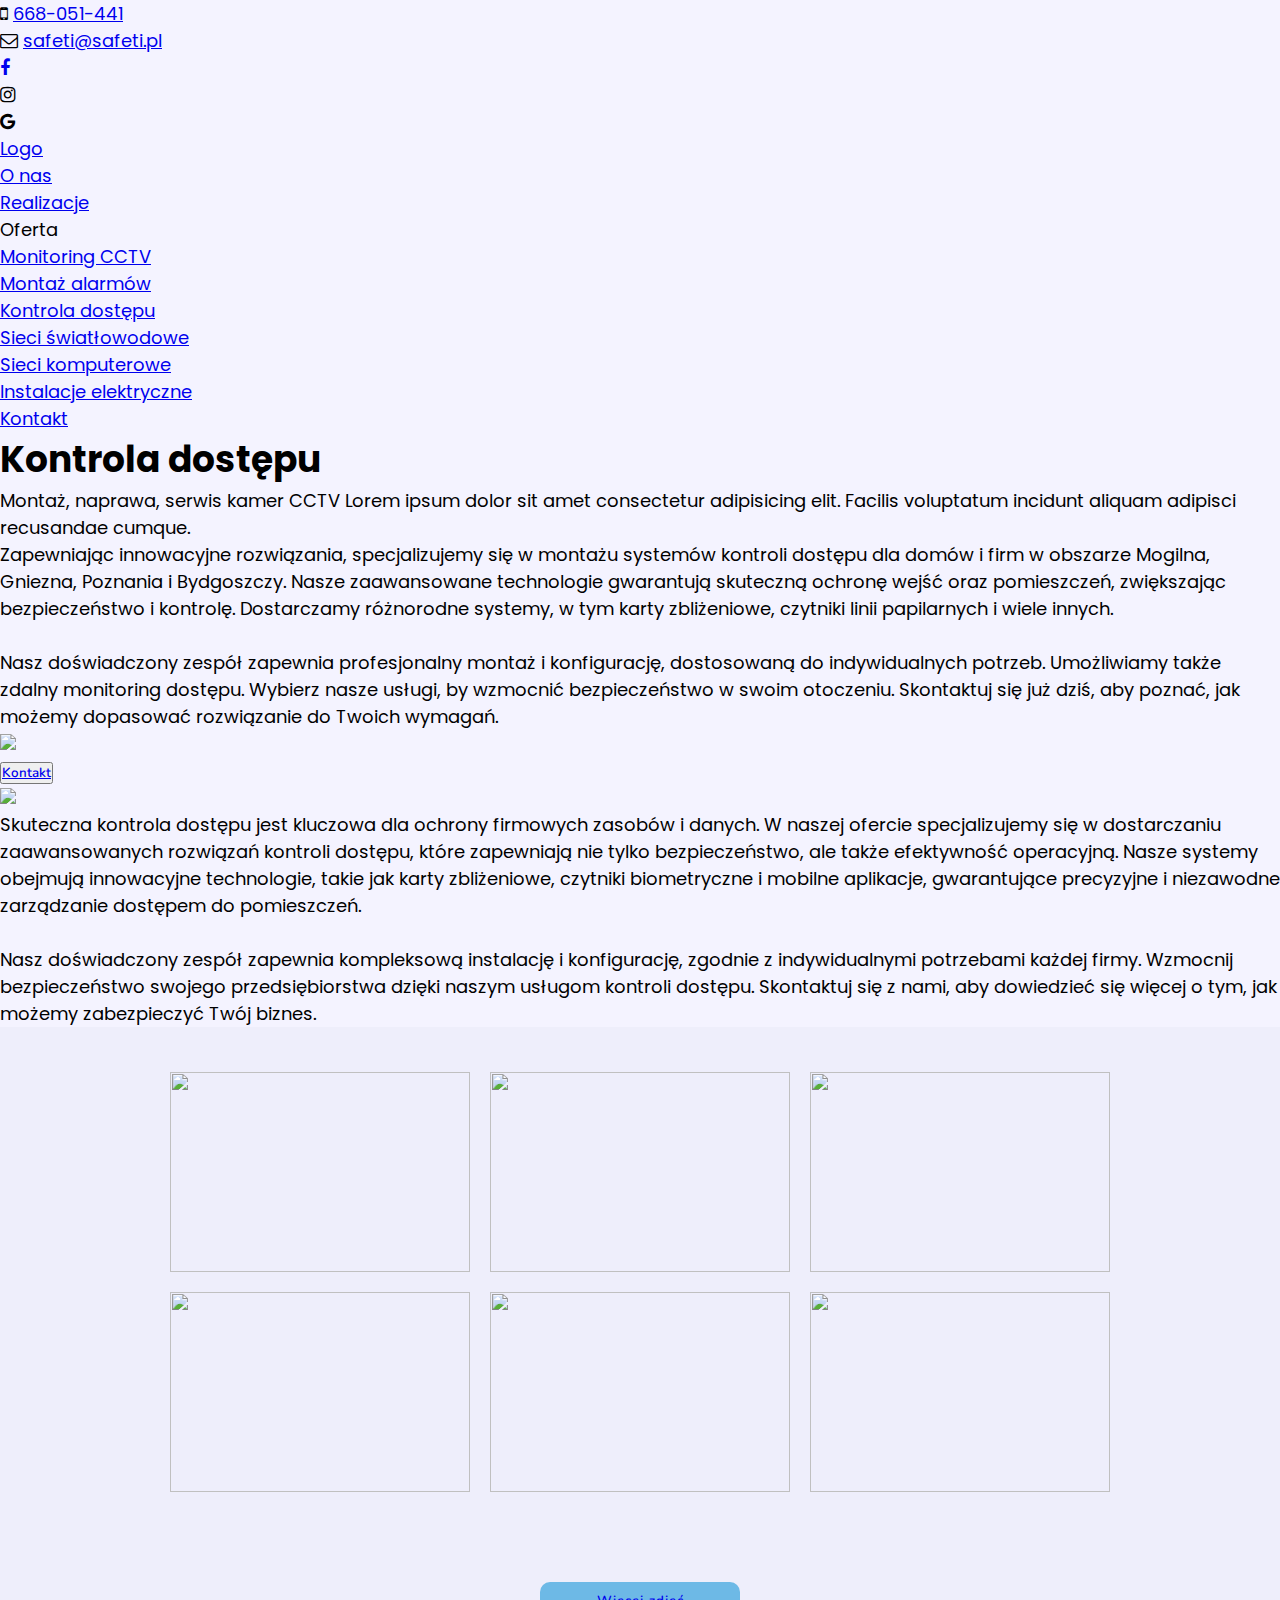
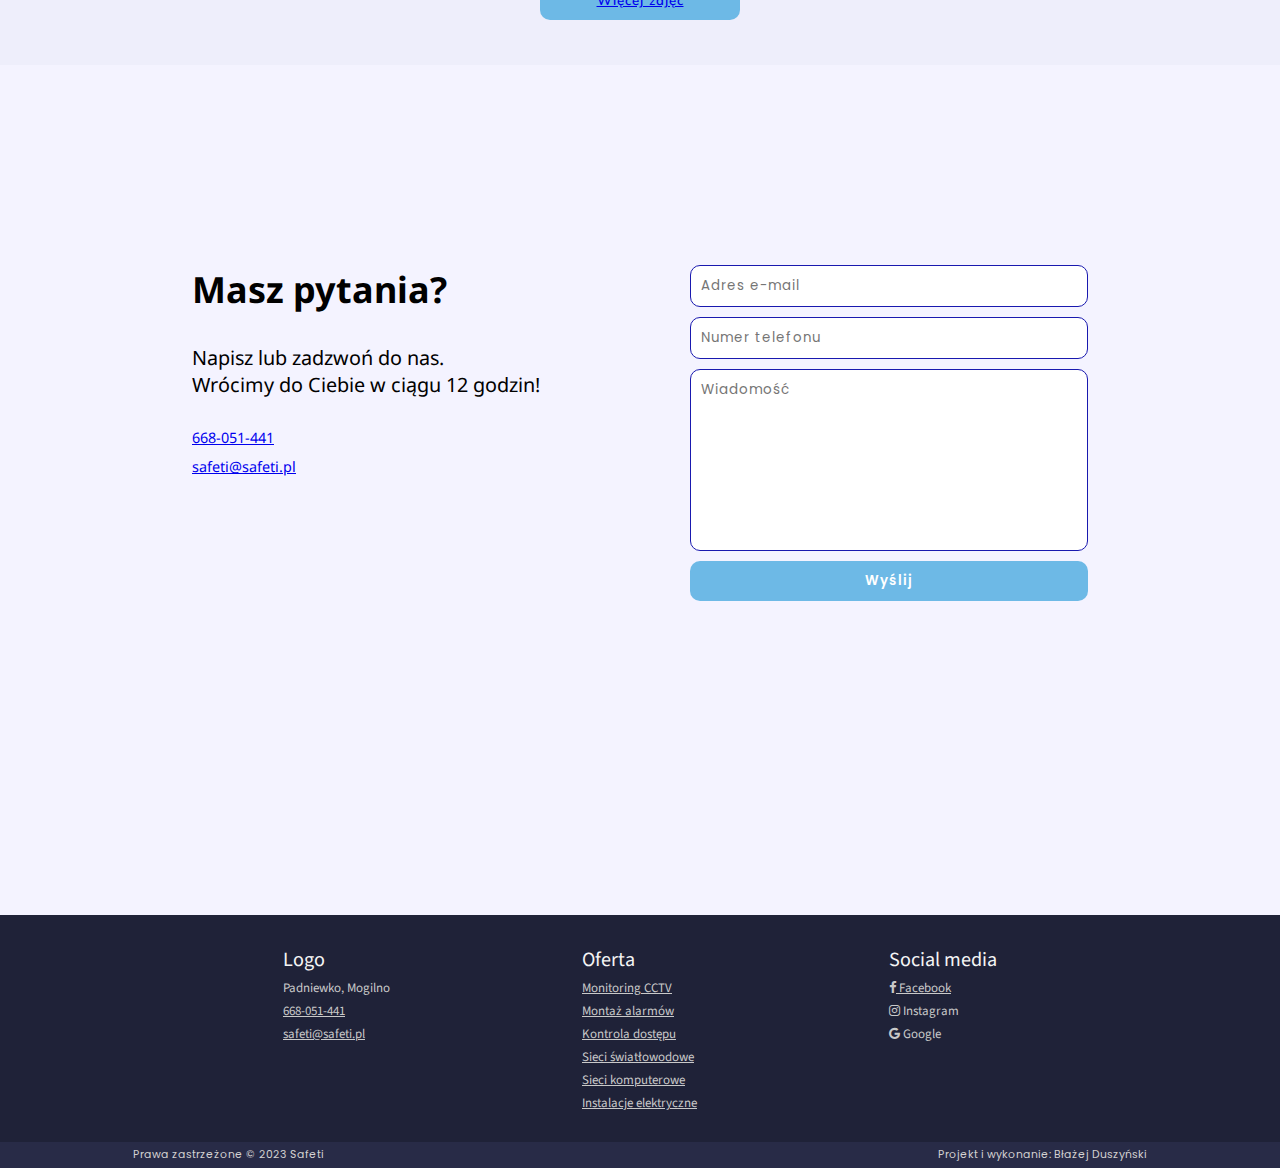
==== kontrola-dostepu.html @ 42b7b5b3 "created html files for all offer subpages" ====
<!DOCTYPE html>
<html lang="pl">

<head>
    <meta charset="UTF-8">
    <meta name="viewport" content="width=device-width, initial-scale=1.0">
    <link rel="stylesheet" href="/css/style.css" />
    <link rel="stylesheet" href="/css/contact.css" />
    <link rel="stylesheet" href="css/navbar.css" />
    <link rel="stylesheet" href="/css/bottom.css" />
    <link rel="stylesheet" href="/css/footer.css" />
    <link rel="stylesheet" href="/css/gallery.css" />
    <link rel="stylesheet" href="/css/popup.css" />
    <link rel="stylesheet" href="/css/subpages/kontrola-dostepu/hero.css" />
    <link rel="stylesheet" href="/css/subpages/kontrola-dostepu/description.css" />
    <script defer src="/js/script.js"></script>
    <script defer src="/js/gallery.js"></script>
    <script type="module" src="https://unpkg.com/ionicons@5.5.2/dist/ionicons/ionicons.esm.js"></script>
    <script src="https://cdnjs.cloudflare.com/ajax/libs/gsap/3.12.2/gsap.min.js"></script>
    <script src="https://cdnjs.cloudflare.com/ajax/libs/gsap/3.12.2/Flip.min.js"></script>
    <script src="https://cdnjs.cloudflare.com/ajax/libs/gsap/3.12.2/ScrollTrigger.min.js"></script>
    <script src="https://cdnjs.cloudflare.com/ajax/libs/gsap/3.12.2/Observer.min.js"></script>
    <script src="https://cdnjs.cloudflare.com/ajax/libs/gsap/3.12.2/ScrollToPlugin.min.js"></script>
    <script src="https://cdnjs.cloudflare.com/ajax/libs/gsap/3.12.2/Draggable.min.js"></script>
    <script src="https://cdnjs.cloudflare.com/ajax/libs/gsap/3.12.2/EaselPlugin.min.js"></script>
    <script src="https://cdnjs.cloudflare.com/ajax/libs/gsap/3.12.2/MotionPathPlugin.min.js"></script>
    <script src="https://cdnjs.cloudflare.com/ajax/libs/gsap/3.12.2/PixiPlugin.min.js"></script>
    <script src="https://cdnjs.cloudflare.com/ajax/libs/gsap/3.12.2/TextPlugin.min.js"></script>
    <script src="https://cdnjs.cloudflare.com/ajax/libs/gsap/3.12.2/gsap.min.js"></script>
    <script src='https://kit.fontawesome.com/a076d05399.js' crossorigin='anonymous'></script>
    <link href="https://fonts.googleapis.com/css2?family=Montserrat:wght@300&amp;display=swap" rel="stylesheet" />
    <link href="https://fonts.googleapis.com/css2?family=Nunito:wght@700&amp;family=Raleway:wght@200&amp;display=swap"
        rel="stylesheet" />
    <link href="https://fonts.googleapis.com/css2?family=Nunito:wght@900&amp;family=Raleway:wght@200&amp;display=swap"
        rel="stylesheet" />
    <link
        href="https://fonts.googleapis.com/css2?family=Nunito:wght@700&amp;family=Quicksand:wght@300&amp;family=Raleway:wght@200&amp;display=swap"
        rel="stylesheet" />
    <link
        href="https://fonts.googleapis.com/css2?family=Nunito:wght@700&amp;family=Quicksand:wght@900&amp;family=Raleway:wght@200&amp;display=swap"
        rel="stylesheet" />
    <style>
        @import url("https://fonts.googleapis.com/css2?family=Lato:wght@300&display=swap");
    </style>
    <link
        href="https://fonts.googleapis.com/css2?family=Hind+Siliguri:wght@300;400;500;700&family=Lato:wght@300;400;700&family=Lexend+Deca:wght@300;400;500;700&family=Noto+Sans:wght@300;400;500;800&family=Roboto:ital,wght@0,400;0,500;1,500&family=Rubik:ital,wght@0,300;0,500;0,700;1,400&display=swap"
        rel="stylesheet">
    <link
        href="https://fonts.googleapis.com/css2?family=B612:wght@400;700&family=Fredoka:wght@300;500;600&family=K2D:wght@300;400;700;800&family=Oxygen:wght@400;700&display=swap"
        rel="stylesheet">
    <link href="https://fonts.googleapis.com/css2?family=Poppins&amp;display=swap" rel="stylesheet" />
    <link rel="preconnect" href="https://fonts.googleapis.com">
    <link rel="preconnect" href="https://fonts.gstatic.com" crossorigin>
    <link
        href="https://fonts.googleapis.com/css2?family=Acme&family=Plus+Jakarta+Sans:wght@400;600;700&family=Sora:wght@300;400;700&family=Source+Sans+3:ital,wght@0,300;0,500;1,600&display=swap"
        rel="stylesheet">
    <link rel="stylesheet" href="https://cdnjs.cloudflare.com/ajax/libs/font-awesome/4.7.0/css/font-awesome.min.css">
    <title>Document</title>
</head>

<body>
    <div class="popup hidden">
        <button aria-label="Zamknij popup" class="popup__close">X</button>
        <img class="popup__img">
        <button aria-label="Następne zdjęcie" class="popup__arrow popup__arrow--right">+</button>
        <button aria-label="Poprzednie zdjęcie" class="popup__arrow popup__arrow--left">-</button>
    </div>
    <div class="hero">
        <header class="hero__header">
            <div class="hero__companyInfoContainer">
                <div class="hero__companyAdressContainer">
                    <ul>
                        <li>
                            <i class='fa fa-mobile-phone'></i>
                            <a href="callto://668051441">668-051-441</a>
                        </li>
                        <li>
                            <i class='fa fa-envelope-o'></i>
                            <a href="mailto: bduszynski92@gmail.com">safeti@safeti.pl</a>
                        </li>
                    </ul>
                </div>
                <div class="hero__socialMediaContainer">
                    <ul>
                        <li><a href="https://www.facebook.com/safetipl"><i class='fa fa-facebook'></i></a></li>
                        <li><a><i class='fa fa-instagram'></i></a></li>
                        <li><a><i class='fa fa-google'></i></a></li>
                    </ul>
                </div>
            </div>
            <nav class="navbar">
                <p class="hero__logo"><a href="/index.html">Logo</a></p>
                <ul class="navbar__menu">
                    <li><a href="/o-nas.html">O nas</a></li>
                    <li><a href="/realizacje.html">Realizacje</a></li>
                    <li>
                        <p>Oferta</p>
                        <ul>
                            <li><a href="/monitoring-cctv.html">Monitoring CCTV</a></li>
                            <li><a href="/montaz-alarmow.html">Montaż alarmów</a></li>
                            <li><a href="/kontrola-dostepu.html">Kontrola dostępu</a></li>
                            <li><a href="/sieci-swiatlowodowe.html">Sieci światłowodowe</a></li>
                            <li><a href="/sieci-komputerowe.html">Sieci komputerowe</a></li>
                            <li><a href="/instalacje-elektryczne.html">Instalacje elektryczne</a></li>
                        </ul>
                    </li>
                    <li><a href="#kontakt">Kontakt</a></li>
                </ul>
                <div class="navbar__burger">
                    <span class="navbar__burgerBar"></span>
                    <span class="navbar__burgerBar"></span>
                    <span class="navbar__burgerBar"></span>
                </div>
            </nav>
        </header>
        <div class="hero__container">
            <h1>Kontrola dostępu</h1>
            <p>Montaż, naprawa, serwis kamer CCTV Lorem ipsum dolor sit amet consectetur adipisicing elit. Facilis
                voluptatum incidunt aliquam adipisci recusandae cumque.</p>
        </div>
    </div>
    <section class="description">
        <div class="description__section">
            <p>Zapewniając innowacyjne rozwiązania, specjalizujemy się w montażu systemów kontroli dostępu dla domów i
                firm w obszarze Mogilna, Gniezna, Poznania i Bydgoszczy. Nasze zaawansowane technologie gwarantują
                skuteczną ochronę wejść oraz pomieszczeń, zwiększając bezpieczeństwo i kontrolę. Dostarczamy różnorodne
                systemy, w tym karty zbliżeniowe, czytniki linii papilarnych i wiele innych.<br><br> Nasz doświadczony
                zespół
                zapewnia profesjonalny montaż i konfigurację, dostosowaną do indywidualnych potrzeb. Umożliwiamy także
                zdalny monitoring dostępu. Wybierz nasze usługi, by wzmocnić bezpieczeństwo w swoim otoczeniu.
                Skontaktuj się już dziś, aby poznać, jak możemy dopasować rozwiązanie do Twoich wymagań.</p>
            <div class="description__imageContainer"><img
                    src="https://p-cdn-gunnebo-v3.azureedge.net/-/media/Sites/business-units/entrancecontrol/Images/industry-images/airport-category.ashx?w=422&rev=-1&hash=533306D05ECD2969CB08980A96B32D23">
            </div>
        </div>
        <button class="description__button"><a href="#kontakt">Kontakt</a></button>
        <div class="description__section">
            <div class="description__imageContainer"><img src="/images/kontrola-dostepu.jpg">
            </div>
            <p>Skuteczna kontrola dostępu jest kluczowa dla ochrony firmowych zasobów i danych. W naszej ofercie
                specjalizujemy się w dostarczaniu zaawansowanych rozwiązań kontroli dostępu, które zapewniają nie tylko
                bezpieczeństwo, ale także efektywność operacyjną. Nasze systemy obejmują innowacyjne technologie, takie
                jak karty zbliżeniowe, czytniki biometryczne i mobilne aplikacje, gwarantujące precyzyjne i niezawodne
                zarządzanie dostępem do pomieszczeń.<br><br> Nasz doświadczony zespół zapewnia kompleksową instalację i
                konfigurację, zgodnie z indywidualnymi potrzebami każdej firmy. Wzmocnij bezpieczeństwo swojego
                przedsiębiorstwa dzięki naszym usługom kontroli dostępu. Skontaktuj się z nami, aby dowiedzieć się
                więcej o tym, jak możemy zabezpieczyć Twój biznes.</p>
        </div>
    </section>
    <section class="gallery">
        <ul class="gallery__container">
            <li class="gallery__thumbnail"><img tabindex="0"
                    src="https://www.bls.gov/spotlight/2022/the-construction-industry-labor-force-2003-to-2020/images/cover-image.jpg">
            </li>
            <li class="gallery__thumbnail"><img tabindex="0"
                    src="https://gratka.pl/blog/wp-content/uploads/2022/05/img_9970.jpg">
            </li>
            <li class="gallery__thumbnail"><img tabindex="0"
                    src="https://beskidzka24.pl/wp-content/uploads/2019/04/domowy-monitoring-jak-zabezpieczyc-dom-przy-pomocy-kamery-ip-1170x780.jpeg">
            </li>
            <li class="gallery__thumbnail"><img tabindex="0"
                    src="https://dvspolska.pl/img/cms/grafiki/Blog/Czym%20si%C4%99%20kierowa%C4%87%20wybieraj%C4%85c%20monitoring%20domu/Dom.jpg">
            </li>
            <li class="gallery__thumbnail"><img tabindex="0"
                    src="https://a.allegroimg.com/original/128d8e/d27846b445d2b52ade86a6b3d28a"></li>
            <li class="gallery__thumbnail"><img tabindex="0"
                    src="https://bjz.com.pl/wp-content/uploads/2021/02/monitoring-domu.jpg">
            </li>
        </ul>
        <button class="gallery__button"><a href="#">Więcej zdjęć</a></button>
    </section>
    <section id="kontakt" class="contact">
        <div class="contact__formContainer">
            <div class="contact__info">
                <h4>Masz pytania?</h4>
                <p>Napisz lub zadzwoń do nas.</p>
                <p>Wrócimy do Ciebie w ciągu 12 godzin!</p>
                <div>
                    <a href="callto://668051441">668-051-441</a>
                    <a href="mailto: bduszynski92@gmail.com">safeti@safeti.pl</a>
                </div>
            </div>
            <form>
                <input style="font-family:'Poppins', sans-serif;" placeholder="Adres e-mail">
                <input style="font-family:'Poppins', sans-serif;" placeholder="Numer telefonu">
                <textarea style="font-family:'Poppins', sans-serif; font-size: 0.75em;" placeholder="Wiadomość"
                    rows="8"></textarea>
                <button>Wyślij</button>
            </form>
        </div>
    </section>
    <footer class="footer">
        <div>
          <header>Logo</header>
          <p>Padniewko, Mogilno</p>
          <a href="callto://668051441">668-051-441</a>
          <a href="mailto: bduszynski92@gmail.com">safeti@safeti.pl</a>
        </div>
        <div>
          <header>Oferta</header>
          <a href="/monitoring-cctv.html">Monitoring CCTV</a>
          <a href="/montaz-alarmow.html">Montaż alarmów</a>
          <a href="/kontrola-dostepu.html">Kontrola dostępu</a>
          <a href="/sieci-swiatlowodowe.html">Sieci światłowodowe</a>
          <a href="/sieci-komputerowe.html">Sieci komputerowe</a>
          <a href="/instalacje-elektryczne.html">Instalacje elektryczne</a>
        </div>
        <div>
          <header>Social media</header>
          <a href="https://www.facebook.com/safetipl"><i class='fa fa-facebook'></i> Facebook</a>
          <a><i class='fa fa-instagram'></i> Instagram</a>
          <a><i class='fa fa-google'></i> Google</a>
        </div>
      </footer>
    <section class="bottom panel">
        <div class="bottom__container">
            <p>Prawa zastrzeżone © 2023 Safeti</p>
            <p>
                Projekt i wykonanie:
                <a class="bottom__link" href="https://www.linkedin.com/in/b%C5%82a%C5%BCej-duszy%C5%84ski-54b511129/"
                    target="_blank">Błażej Duszyński</a>
            </p>
        </div>
    </section>
</body>

</html>
---- css/style.css ----
:root {
    --main-font-color: rgba(31, 34, 56);
    --secondary-font-color: #343B5C;
    --highlighted-font-color: #673FD7;
}

*, ::after, ::before {
    margin: 0;
    padding: 0;
    box-sizing: border-box;
    scroll-behavior: smooth;
}

body {
    font-size: 18px;
    font-family: 'Poppins', sans-serif;
    background: rgb(244, 243, 255);
    overflow-x: hidden;
}

button {
    font-family: 'Nunito', sans-serif;
    font-weight: 600;
}
---- css/contact.css ----
.contact {
    background-color: inherit;
    min-height: 50vh;
    width: 100%;
    padding: 100px 15%;
}

.contact__formContainer {
    margin: 100px 0;
    display: grid;
    grid-template-columns: repeat(auto-fit, minmax(200px, 1fr));
    gap: 100px;
}

form {
    display: flex;
    flex-direction: column;
    gap: 10px;
}

form input, textarea {
    letter-spacing: 1px;
    padding: 10px;
    border-radius: 10px;
    border: 1px solid rgb(25, 25, 175);
}

form textarea {
    resize: none;
}

form button {
    background-color: rgb(109, 185, 230);
    color: white;
    padding: 10px;
    letter-spacing: 1px;
    border-radius: 10px;
    border: none;
    cursor: pointer;
    font-family: 'Poppins', sans-serif;
    font-weight: 600;
}

.contact__info {
    min-height: 50vh;
    display: flex;
    flex-direction: column;
    font-family: 'Noto Sans', sans-serif;
}

.contact__info>h4 {
    font-size: 2em;
    margin-bottom: 30px;
}

.contact__info>p {
    font-size: 1.1em;
}

.contact__info>div {
    font-size: 0.8em;
    margin-top: 30px;
    color: rgb(99, 99, 99);
    display: flex;
    flex-direction: column;
    gap: 10px;
    width: 70%;
    position: relative;
}

.contact__info>div>p {
    cursor: pointer;
    font-family: 'Rubik', sans-serif;
}

@media (max-width: 768px) {
    .contact__formContainer {
        display: flex;
        flex-direction: column;
        gap: 40px;
    }

    .contact__info {
        min-height: 0vh;
    }
}
---- css/bottom.css ----
.bottom {
    width: 100%;
    height: auto;
    background-color: rgb(40, 43, 71);
    color: rgb(211, 209, 209);
    font-size: .6em;
}

.bottom__container {
    width: 80%;
    display: flex;
    justify-content: space-between;
    margin: 0 auto;
    padding: 5px;
}

.bottom__link {
    text-decoration: none;
    color: rgb(211, 209, 209);
}

@media (max-width:800px) {
    .bottom {
        font-size: 0.7em;
    }
}

@media (max-width:600px) {
    .bottom {
        font-size: 0.6em;
    }

}
---- css/footer.css ----
.footer {
    background-color: rgb(31, 34, 56);
    color: whitesmoke;
    padding: 30px 15%;
    font-size: 0.8em;
    display: flex;
    justify-content: space-around;
    gap: 10px;
    font-family: 'Source Sans 3', sans-serif;
}

.footer>div {
    display: flex;
    flex-direction: column;
    gap: 5px;
}

.footer>div>header {
    font-size: 1.4em;
}

.footer>div>p, .footer>div>a {
    color: rgb(201, 201, 201);
    font-size: 0.9em;
}

.footer>div>a {
    cursor: pointer;
}

@media (max-width: 768px) {
    .footer {
        padding: 30px 5%;
        display: grid;
        grid-template-columns: repeat(3, 1fr);
    }
}
---- css/gallery.css ----
.gallery {
    min-height: 20vh;
    padding: 5vh 10%;
    background-color: #1e3f6307;
    display: flex;
    flex-direction: column;
    align-items: center;
    gap: 10vh;
}

.gallery__container {
    display: flex;
    justify-content: center;
    flex-wrap: wrap;
    gap: 20px;
}

.gallery__thumbnail {
    list-style: none;
    height: 200px;
    width: 300px;
    overflow: hidden;
    position: relative;
}

.gallery__thumbnail img {
    width: 100%;
    height: 100%;
    transition: all 0.2s ease-in-out;
    cursor: pointer;
}

.gallery__thumbnail img:hover {
    transform: scale(1.1);
}

.gallery__thumbnail img:focus-visible,
.gallery__thumbnail img:focus {
    border: solid 5px var(--button-background);
}

.gallery__button {
    background-color: rgb(109, 185, 230);
    color: white;
    width: 200px;
    letter-spacing: 1px;
    border-radius: 10px;
    border: none;
    cursor: pointer;
    display: flex;
}

.gallery__button a {
    width: 100%;
    height: 100%;
    padding: 10px;
}
---- css/popup.css ----
.popup {
    position: fixed;
    left: 0;
    top: 0;
    display: flex;
    align-content: center;
    justify-content: center;
    flex-wrap: wrap;
    width: 100vw;
    height: 100vh;
    z-index: 999999;
    background: rgba(0, 0, 0, 0.5);
    backdrop-filter: blur(5px);
    animation: fadeIn 0.2s;
}

.popup.fadeOut {
    animation: fadeOut 0.2s both;
}

.popup.hidden {
    display: none;
}

.popup__close {
    right: 64px;
    top: 32px;
    position: fixed;
    font-size: 64px;
    background-color: transparent;
    color: rgba(255, 255, 255, 0.7);
    border: none;
    cursor: pointer;
}

.popup img {
    height: 80%;
    width: 80%;
}

.popup__arrow {
    position: absolute;
    font-size: 32px;
    top: 50%;
    transform: translateY(-50%);
    height: 64px;
    width: 64px;
    background-color: transparent;
    border: none;
    border-radius: 50%;
    cursor: pointer;
    background-color: rgba(255, 255, 255, 0.5);
    transition: all 0.1s ease-in-out;
}

.popup__arrow:hover {
    background-color: rgba(255, 255, 255, 0.7);
}

.popup__arrow--right {
    right: 5%;
}

.popup__arrow--left {
    left: 5%;
}

@keyframes fadeIn {
    from {
        opacity: 0;
    }

    to {
        opacity: 1;
    }
}

@keyframes fadeOut {
    from {
        opacity: 1;
    }

    to {
        opacity: 0;
    }
}
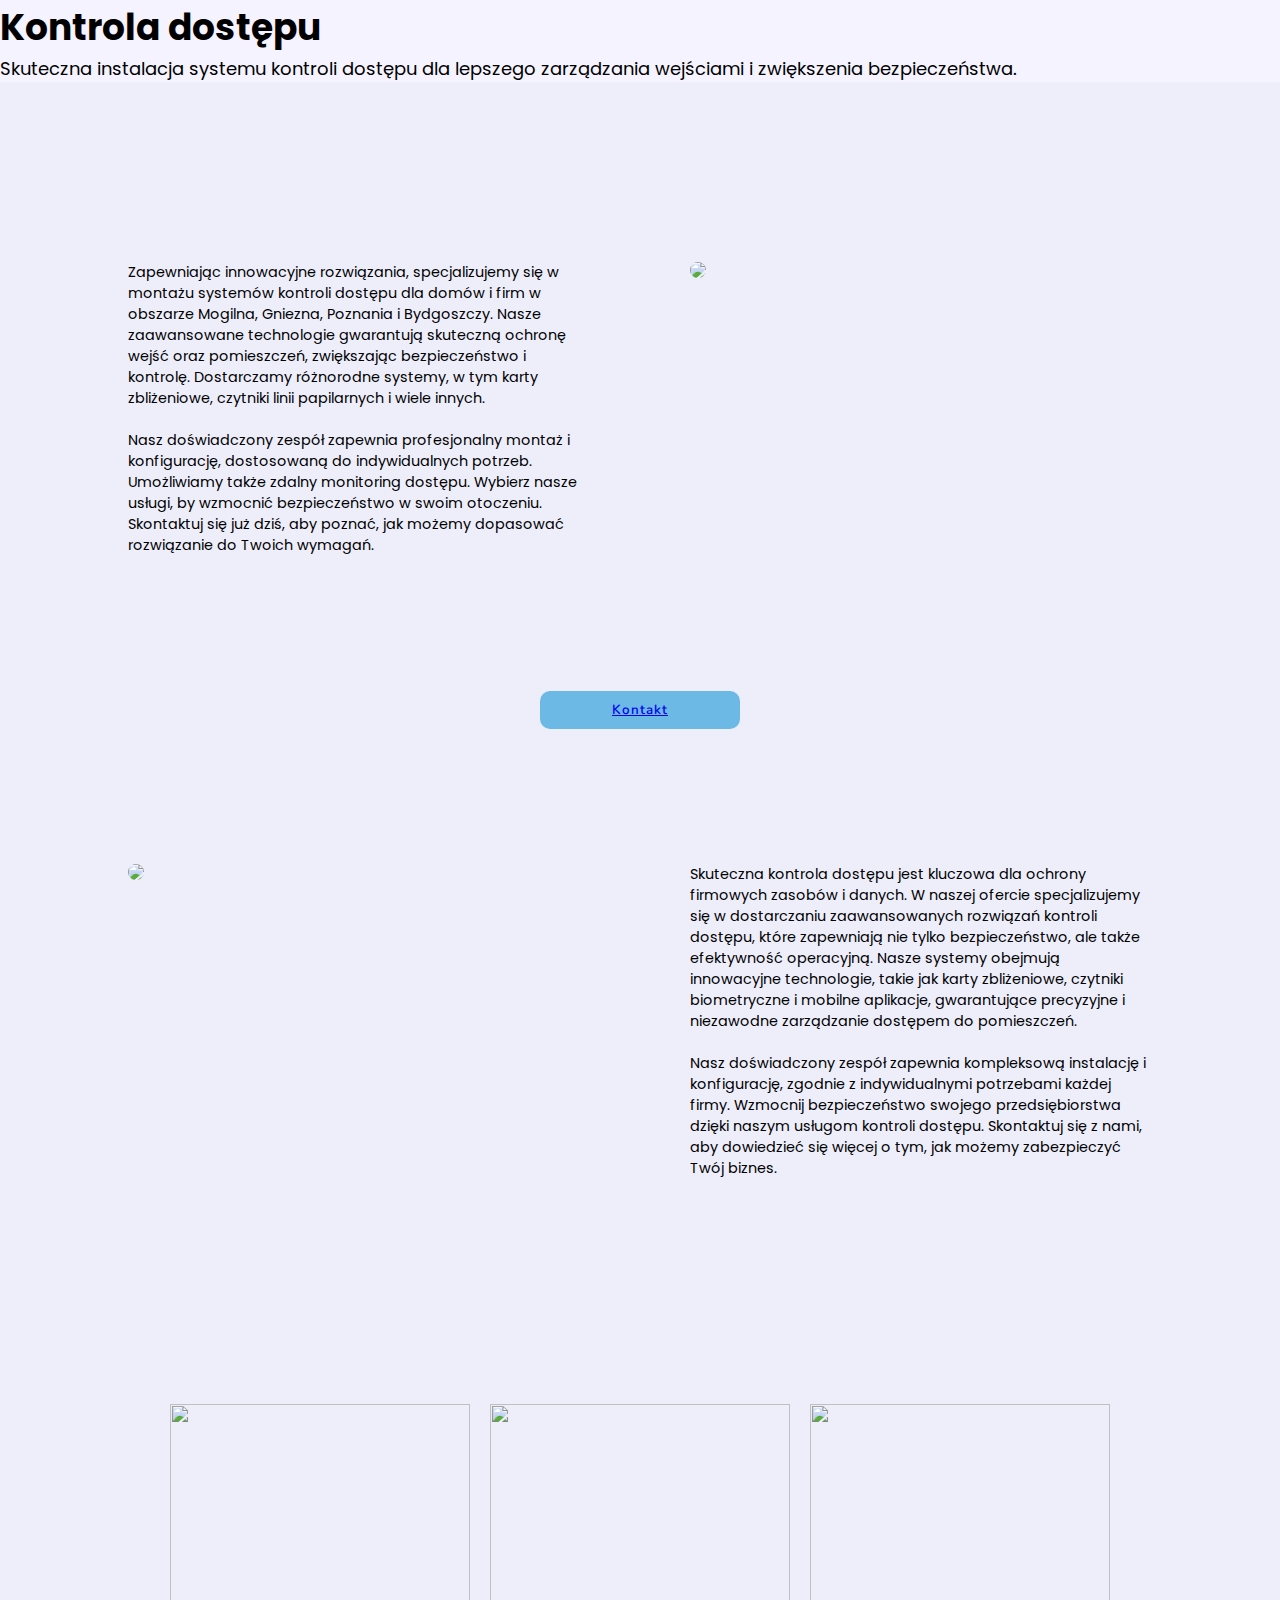
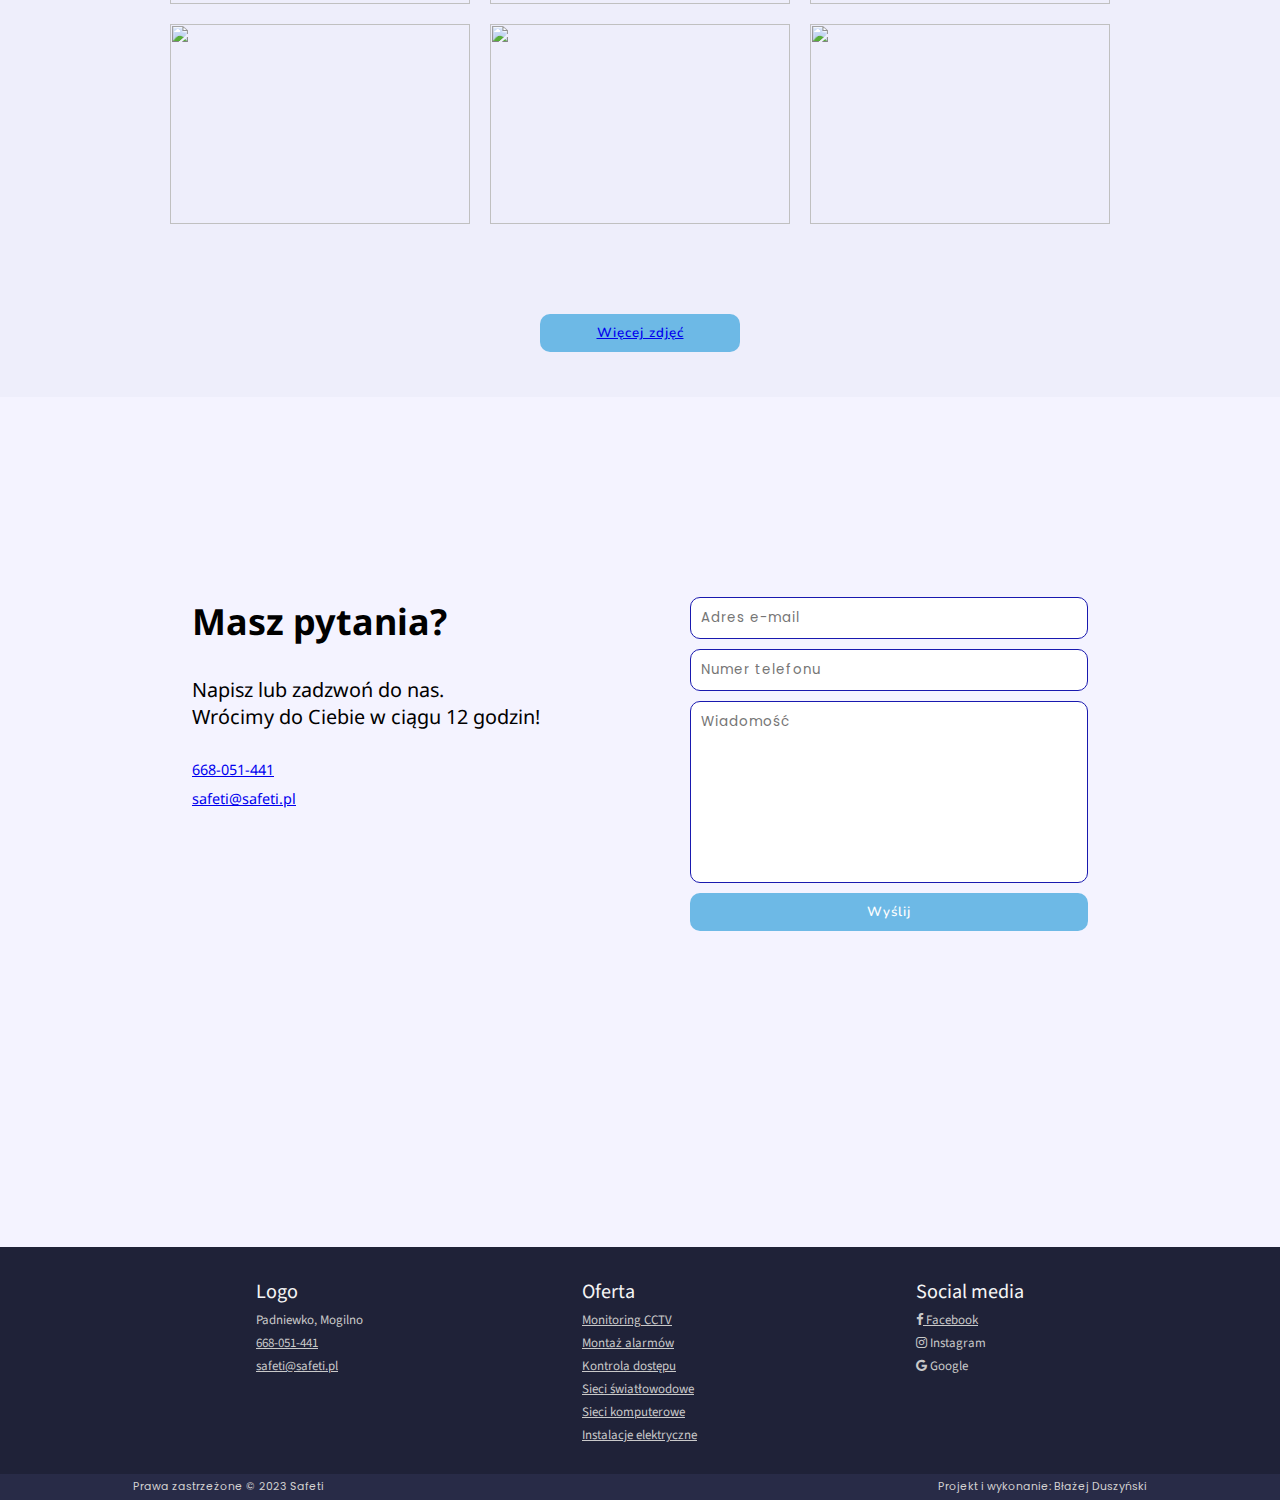
==== commit 5e4a8151: "added responsiveness to description in subpage and gallery sections" ====
--- a/kontrola-dostepu.html
+++ b/kontrola-dostepu.html
@@ -11,8 +11,8 @@
     <link rel="stylesheet" href="/css/footer.css" />
     <link rel="stylesheet" href="/css/gallery.css" />
     <link rel="stylesheet" href="/css/popup.css" />
+    <link rel="stylesheet" href="/css/subpage-description.css" />
     <link rel="stylesheet" href="/css/subpages/kontrola-dostepu/hero.css" />
-    <link rel="stylesheet" href="/css/subpages/kontrola-dostepu/description.css" />
     <script defer src="/js/script.js"></script>
     <script defer src="/js/gallery.js"></script>
     <script type="module" src="https://unpkg.com/ionicons@5.5.2/dist/ionicons/ionicons.esm.js"></script>
@@ -115,8 +115,8 @@
         </header>
         <div class="hero__container">
             <h1>Kontrola dostępu</h1>
-            <p>Montaż, naprawa, serwis kamer CCTV Lorem ipsum dolor sit amet consectetur adipisicing elit. Facilis
-                voluptatum incidunt aliquam adipisci recusandae cumque.</p>
+            <p>Skuteczna instalacja systemu kontroli dostępu dla lepszego zarządzania wejściami i zwiększenia
+                bezpieczeństwa.</p>
         </div>
     </div>
     <section class="description">
@@ -191,27 +191,27 @@
     </section>
     <footer class="footer">
         <div>
-          <header>Logo</header>
-          <p>Padniewko, Mogilno</p>
-          <a href="callto://668051441">668-051-441</a>
-          <a href="mailto: bduszynski92@gmail.com">safeti@safeti.pl</a>
+            <header>Logo</header>
+            <p>Padniewko, Mogilno</p>
+            <a href="callto://668051441">668-051-441</a>
+            <a href="mailto: bduszynski92@gmail.com">safeti@safeti.pl</a>
         </div>
         <div>
-          <header>Oferta</header>
-          <a href="/monitoring-cctv.html">Monitoring CCTV</a>
-          <a href="/montaz-alarmow.html">Montaż alarmów</a>
-          <a href="/kontrola-dostepu.html">Kontrola dostępu</a>
-          <a href="/sieci-swiatlowodowe.html">Sieci światłowodowe</a>
-          <a href="/sieci-komputerowe.html">Sieci komputerowe</a>
-          <a href="/instalacje-elektryczne.html">Instalacje elektryczne</a>
+            <header>Oferta</header>
+            <a href="/monitoring-cctv.html">Monitoring CCTV</a>
+            <a href="/montaz-alarmow.html">Montaż alarmów</a>
+            <a href="/kontrola-dostepu.html">Kontrola dostępu</a>
+            <a href="/sieci-swiatlowodowe.html">Sieci światłowodowe</a>
+            <a href="/sieci-komputerowe.html">Sieci komputerowe</a>
+            <a href="/instalacje-elektryczne.html">Instalacje elektryczne</a>
         </div>
         <div>
-          <header>Social media</header>
-          <a href="https://www.facebook.com/safetipl"><i class='fa fa-facebook'></i> Facebook</a>
-          <a><i class='fa fa-instagram'></i> Instagram</a>
-          <a><i class='fa fa-google'></i> Google</a>
-        </div>
-      </footer>
+            <header>Social media</header>
+            <a href="https://www.facebook.com/safetipl"><i class='fa fa-facebook'></i> Facebook</a>
+            <a><i class='fa fa-instagram'></i> Instagram</a>
+            <a><i class='fa fa-google'></i> Google</a>
+        </div>
+    </footer>
     <section class="bottom panel">
         <div class="bottom__container">
             <p>Prawa zastrzeżone © 2023 Safeti</p>
--- a/css/contact.css
+++ b/css/contact.css
@@ -37,8 +37,6 @@
     border-radius: 10px;
     border: none;
     cursor: pointer;
-    font-family: 'Poppins', sans-serif;
-    font-weight: 600;
 }
 
 .contact__info {
@@ -64,7 +62,7 @@
     display: flex;
     flex-direction: column;
     gap: 10px;
-    width: 70%;
+    width: 100%;
     position: relative;
 }
 
@@ -73,7 +71,12 @@
     font-family: 'Rubik', sans-serif;
 }
 
-@media (max-width: 768px) {
+@media (max-width: 992px) {
+    .contact {
+        padding: 50px 5%;
+        text-align: center;
+    }
+
     .contact__formContainer {
         display: flex;
         flex-direction: column;
--- a/css/navbar.css
+++ b/css/navbar.css
@@ -0,0 +1,178 @@
+.hero__header {
+    position: fixed;
+    width: 100vw;
+    z-index: 9;
+    opacity: 0;
+    color: whitesmoke;
+}
+
+.hero__companyInfoContainer {
+    width: 100%;
+    padding: 0 10%;
+    background-color: rgb(40, 43, 71);
+    display: flex;
+    justify-content: space-between;
+}
+
+.hero__companyInfoContainer ul {
+    display: flex;
+    gap: 20px;
+}
+
+.hero__companyInfoContainer li {
+    display: flex;
+    gap: 10px;
+    align-items: center;
+    padding: 3px 10px;
+    list-style: none;
+    font-size: 0.7em;
+    font-style: italic;
+    cursor: pointer;
+}
+
+.navbar {
+    font-size: 0.9em;
+    padding: 0 15%;
+    background-color: rgb(31, 34, 56);
+    display: flex;
+    justify-content: space-between;
+    align-items: center;
+}
+
+.hero__logo {
+    padding: 10px;
+}
+
+.navbar__menu {
+    display: flex;
+    gap: 40px;
+    list-style: none;
+}
+
+.navbar__menu li {
+    padding: 10px;
+    cursor: pointer;
+    position: relative;
+}
+
+.navbar__menu li:focus-within>ul,
+.navbar__menu li:hover>ul {
+    display: initial;
+}
+
+.navbar__menu li ul {
+    background-color: rgb(31, 34, 56);
+    position: absolute;
+    left: 0;
+    top: 45px;
+    width: 200px;
+    display: none;
+    flex-direction: column;
+    gap: 0;
+    z-index: 99999;
+    list-style: none;
+}
+
+.navbar__menu li ul li {
+    width: 100%;
+}
+
+.navbar__menu li ul li:hover {
+    width: 100%;
+    color: rgb(109, 185, 230);
+}
+
+.navbar__burger {
+    display: none;
+    flex-direction: column;
+    gap: 7px;
+    width: 30px;
+}
+
+.navbar__burgerBar {
+    background-color: whitesmoke;
+    width: 100%;
+    height: 3px;
+    border-radius: 15px;
+}
+
+@media (max-width: 768px) {
+    .hero__companyInfoContainer {
+        flex-direction: column;
+        align-items: center;
+    }
+
+    .hero__companyInfoContainer {
+        font-size: 0.9em;
+    }
+
+    .navbar {
+        font-size: 0.9em;
+        padding: 0 10%;
+        background-color: rgb(31, 34, 56);
+        display: flex;
+        justify-content: space-between;
+        position: absolute;
+        top: 100%;
+        left: 0;
+        right: 0;
+    }
+
+    .navbar__burger {
+        display: flex;
+    }
+
+    .navbar__burger.active .navbar__burgerBar:nth-child(2) {
+        opacity: 0;
+    }
+
+    .navbar__burger.active .navbar__burgerBar:nth-child(1) {
+        transform: translateY(10px) rotate(45deg);
+    }
+
+    .navbar__burger.active .navbar__burgerBar:nth-child(3) {
+        transform: translateY(-10px) rotate(-45deg);
+    }
+
+    .navbar__burgerBar {
+        transition: all 0.2s ease-in-out;
+    }
+
+    .navbar__menu {
+        display: flex;
+        position: fixed;
+        left: -100%;
+        top: 90px;
+        gap: 0;
+        flex-direction: column;
+        width: 100%;
+        transition: 0.3s;
+        text-align: center;
+        background-color: rgb(31, 34, 56);
+    }
+
+    .navbar__menu li {
+        width: 100%;
+    }
+
+    .navbar__menu li ul {
+        position: relative;
+        width: 100%;
+        top: 10px;
+        list-style: none;
+    }
+
+    .navbar__menu.active {
+        left: 0;
+    }
+}
+
+@media (max-width: 576px) {
+    .hero__socialMediaContainer {
+        display: none;
+    }
+
+    .navbar__menu {
+        top: 68px;
+    }
+}--- a/css/footer.css
+++ b/css/footer.css
@@ -1,10 +1,10 @@
 .footer {
     background-color: rgb(31, 34, 56);
     color: whitesmoke;
-    padding: 30px 15%;
+    padding: 30px 20%;
     font-size: 0.8em;
     display: flex;
-    justify-content: space-around;
+    justify-content: space-between;
     gap: 10px;
     font-family: 'Source Sans 3', sans-serif;
 }
@@ -30,8 +30,7 @@
 
 @media (max-width: 768px) {
     .footer {
-        padding: 30px 5%;
-        display: grid;
-        grid-template-columns: repeat(3, 1fr);
+        padding: 30px 3%;
+        justify-content: space-around;
     }
 }--- a/css/gallery.css
+++ b/css/gallery.css
@@ -54,4 +54,4 @@
     width: 100%;
     height: 100%;
     padding: 10px;
-}+}
--- a/css/popup.css
+++ b/css/popup.css
@@ -8,7 +8,7 @@
     flex-wrap: wrap;
     width: 100vw;
     height: 100vh;
-    z-index: 999999;
+    z-index: 10;
     background: rgba(0, 0, 0, 0.5);
     backdrop-filter: blur(5px);
     animation: fadeIn 0.2s;
@@ -34,8 +34,8 @@
 }
 
 .popup img {
-    height: 80%;
-    width: 80%;
+    max-height: 80%;
+    max-width: 80%;
 }
 
 .popup__arrow {
--- a/css/subpage-description.css
+++ b/css/subpage-description.css
@@ -0,0 +1,67 @@
+.description {
+    display: flex;
+    flex-direction: column;
+    align-items: center;
+    padding: 5vh 10%;
+    background-color: #1e3f6307;
+}
+
+.description__section {
+    display: grid;
+    grid-template-columns: 1fr 1fr;
+    gap: 100px;
+    margin: 15vh 0;
+    font-size: 0.8em;
+}
+
+.description__imageContainer>img {
+    width: 100%;
+    border-radius: 20px;
+}
+
+.description__button {
+    background-color: rgb(109, 185, 230);
+    color: white;
+    width: 200px;
+    letter-spacing: 1px;
+    border-radius: 10px;
+    border: none;
+    cursor: pointer;
+    display: flex;
+}
+
+.description__button a {
+    width: 100%;
+    height: 100%;
+    padding: 10px;
+}
+
+@media (max-width: 992px) {
+    .description__section {
+        display: flex;
+        flex-direction: column;
+        margin: 10px 0;
+        gap: 40px;
+    }
+
+    .description__imageContainer {
+        order: 2;
+        display: flex;
+        justify-content: center;
+    }
+
+    .description__button {
+        order: 3;
+        margin-top: 40px;
+    }
+
+    .description__imageContainer>img {
+        width: 80%;
+    }
+}
+
+@media (max-width: 576px) {
+    .description__imageContainer>img {
+        width: 100%;
+    }
+}